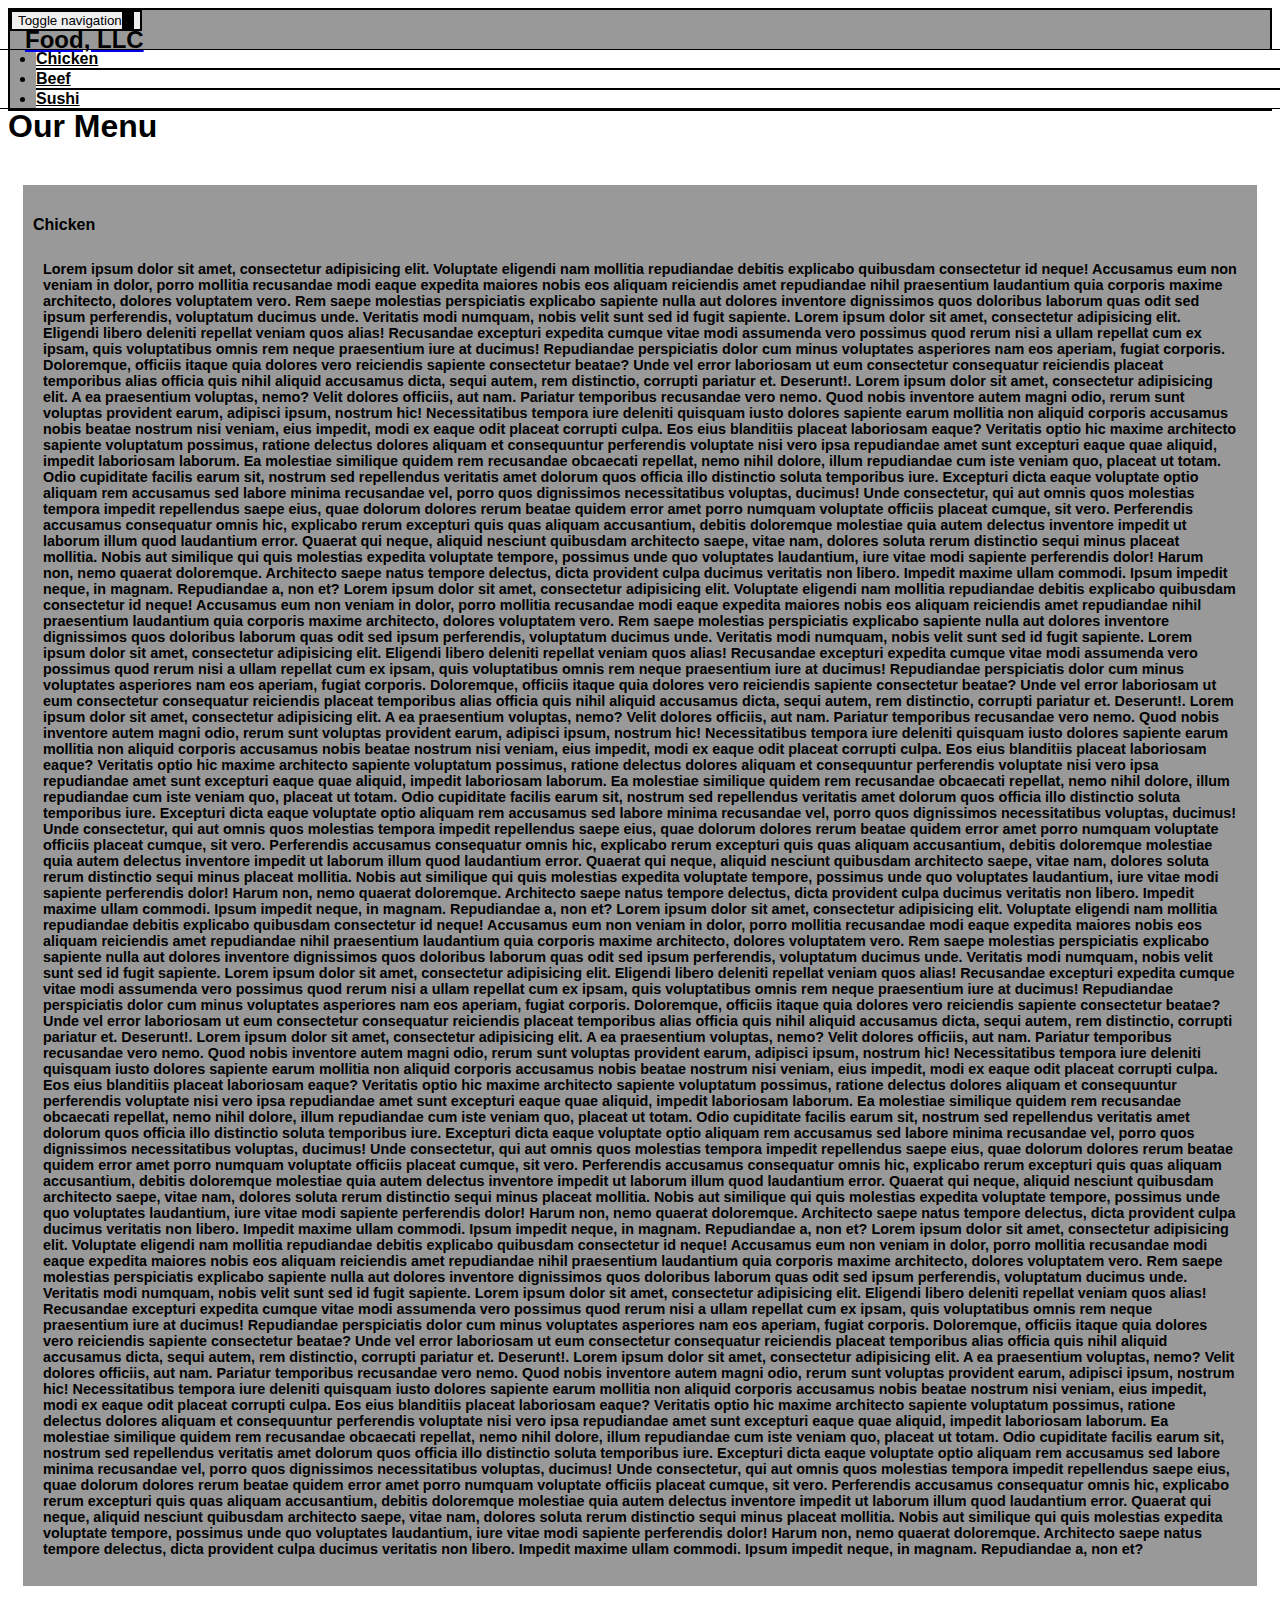
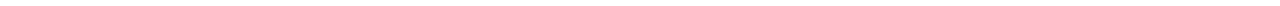
==== module3/index.html @ 28fc1872 "finished" ====
<!doctype html>
<html lang="en">
<head>
  <meta charset="utf-8">
  <meta http-equiv="X-UA-Compatible" content="IE=edge">
  <meta name="viewport" content="width=device-width, initial-scale=1">
  <title>Food, LLC - Boostrap</title>

  <link rel="stylesheet" href="style/css/bootstrap.min.css">
  <link rel="stylesheet" href="css/style2.css">
</head>
<body>
  <header>
    <nav id="header-nav" class="navbar navbar-default">
     <div class="container-fluid">
       <div class="navbar-header">
        <button type="button" class="navbar-toggle collapsed" data-toggle="collapse" data-target="#menu-collapsable-nav" aria-expanded="false">
          <span class="sr-only">Toggle navigation</span>
          <span class="icon-bar"></span>
          <span class="icon-bar"></span>
          <span class="icon-bar"></span>
        </button>
        <a href="#" class="text-left navbar-brand"><h1>Food, LLC</h1></a>
      </div>
      <div id="menu-collapsable-nav" class="collapse navbar-collapse">
        <ul id="nav-list" class="nav navbar-nav navbar-right visible-xs text-center">      
          <li>            
            <a href="#">Chicken</a>
          </li>
          <li>            
           <a href="#">Beef</a>
         </li>
         <li>            
          <a href="#">Sushi</a>    
        </li>
      </ul>
    </div>
  </div><!-- /.container-->
</nav>
  <h1 class="text-center main-title">Our Menu</h1> 
<section class="container-fluid menu">
  <div class="row">
 
   <div class="menu-content">
     <div class="col-md-12 col-sm-12 col-xs-12 menu-item">     
       <h4 class="menu-title text-center">Chicken</h4>
       <p class="text-justify">
         Lorem ipsum dolor sit amet, consectetur adipisicing elit. Voluptate eligendi nam mollitia repudiandae debitis explicabo quibusdam consectetur id neque! Accusamus eum non veniam in dolor, porro mollitia recusandae modi eaque expedita maiores nobis eos aliquam reiciendis amet repudiandae nihil praesentium laudantium quia corporis maxime architecto, dolores voluptatem vero. Rem saepe molestias perspiciatis explicabo sapiente nulla aut dolores inventore dignissimos quos doloribus laborum quas odit sed ipsum perferendis, voluptatum ducimus unde. Veritatis modi numquam, nobis velit sunt sed id fugit sapiente. Lorem ipsum dolor sit amet, consectetur adipisicing elit. Eligendi libero deleniti repellat veniam quos alias! Recusandae excepturi expedita cumque vitae modi assumenda vero possimus quod rerum nisi a ullam repellat cum ex ipsam, quis voluptatibus omnis rem neque praesentium iure at ducimus! Repudiandae perspiciatis dolor cum minus voluptates asperiores nam eos aperiam, fugiat corporis. Doloremque, officiis itaque quia dolores vero reiciendis sapiente consectetur beatae? Unde vel error laboriosam ut eum consectetur consequatur reiciendis placeat temporibus alias officia quis nihil aliquid accusamus dicta, sequi autem, rem distinctio, corrupti pariatur et. Deserunt!. Lorem ipsum dolor sit amet, consectetur adipisicing elit. A ea praesentium voluptas, nemo? Velit dolores officiis, aut nam. Pariatur temporibus recusandae vero nemo. Quod nobis inventore autem magni odio, rerum sunt voluptas provident earum, adipisci ipsum, nostrum hic! Necessitatibus tempora iure deleniti quisquam iusto dolores sapiente earum mollitia non aliquid corporis accusamus nobis beatae nostrum nisi veniam, eius impedit, modi ex eaque odit placeat corrupti culpa. Eos eius blanditiis placeat laboriosam eaque? Veritatis optio hic maxime architecto sapiente voluptatum possimus, ratione delectus dolores aliquam et consequuntur perferendis voluptate nisi vero ipsa repudiandae amet sunt excepturi eaque quae aliquid, impedit laboriosam laborum. Ea molestiae similique quidem rem recusandae obcaecati repellat, nemo nihil dolore, illum repudiandae cum iste veniam quo, placeat ut totam. Odio cupiditate facilis earum sit, nostrum sed repellendus veritatis amet dolorum quos officia illo distinctio soluta temporibus iure. Excepturi dicta eaque voluptate optio aliquam rem accusamus sed labore minima recusandae vel, porro quos dignissimos necessitatibus voluptas, ducimus! Unde consectetur, qui aut omnis quos molestias tempora impedit repellendus saepe eius, quae dolorum dolores rerum beatae quidem error amet porro numquam voluptate officiis placeat cumque, sit vero. Perferendis accusamus consequatur omnis hic, explicabo rerum excepturi quis quas aliquam accusantium, debitis doloremque molestiae quia autem delectus inventore impedit ut laborum illum quod laudantium error. Quaerat qui neque, aliquid nesciunt quibusdam architecto saepe, vitae nam, dolores soluta rerum distinctio sequi minus placeat mollitia. Nobis aut similique qui quis molestias expedita voluptate tempore, possimus unde quo voluptates laudantium, iure vitae modi sapiente perferendis dolor! Harum non, nemo quaerat doloremque. Architecto saepe natus tempore delectus, dicta provident culpa ducimus veritatis non libero. Impedit maxime ullam commodi. Ipsum impedit neque, in magnam. Repudiandae a, non et? Lorem ipsum dolor sit amet, consectetur adipisicing elit. Voluptate eligendi nam mollitia repudiandae debitis explicabo quibusdam consectetur id neque! Accusamus eum non veniam in dolor, porro mollitia recusandae modi eaque expedita maiores nobis eos aliquam reiciendis amet repudiandae nihil praesentium laudantium quia corporis maxime architecto, dolores voluptatem vero. Rem saepe molestias perspiciatis explicabo sapiente nulla aut dolores inventore dignissimos quos doloribus laborum quas odit sed ipsum perferendis, voluptatum ducimus unde. Veritatis modi numquam, nobis velit sunt sed id fugit sapiente. Lorem ipsum dolor sit amet, consectetur adipisicing elit. Eligendi libero deleniti repellat veniam quos alias! Recusandae excepturi expedita cumque vitae modi assumenda vero possimus quod rerum nisi a ullam repellat cum ex ipsam, quis voluptatibus omnis rem neque praesentium iure at ducimus! Repudiandae perspiciatis dolor cum minus voluptates asperiores nam eos aperiam, fugiat corporis. Doloremque, officiis itaque quia dolores vero reiciendis sapiente consectetur beatae? Unde vel error laboriosam ut eum consectetur consequatur reiciendis placeat temporibus alias officia quis nihil aliquid accusamus dicta, sequi autem, rem distinctio, corrupti pariatur et. Deserunt!. Lorem ipsum dolor sit amet, consectetur adipisicing elit. A ea praesentium voluptas, nemo? Velit dolores officiis, aut nam. Pariatur temporibus recusandae vero nemo. Quod nobis inventore autem magni odio, rerum sunt voluptas provident earum, adipisci ipsum, nostrum hic! Necessitatibus tempora iure deleniti quisquam iusto dolores sapiente earum mollitia non aliquid corporis accusamus nobis beatae nostrum nisi veniam, eius impedit, modi ex eaque odit placeat corrupti culpa. Eos eius blanditiis placeat laboriosam eaque? Veritatis optio hic maxime architecto sapiente voluptatum possimus, ratione delectus dolores aliquam et consequuntur perferendis voluptate nisi vero ipsa repudiandae amet sunt excepturi eaque quae aliquid, impedit laboriosam laborum. Ea molestiae similique quidem rem recusandae obcaecati repellat, nemo nihil dolore, illum repudiandae cum iste veniam quo, placeat ut totam. Odio cupiditate facilis earum sit, nostrum sed repellendus veritatis amet dolorum quos officia illo distinctio soluta temporibus iure. Excepturi dicta eaque voluptate optio aliquam rem accusamus sed labore minima recusandae vel, porro quos dignissimos necessitatibus voluptas, ducimus! Unde consectetur, qui aut omnis quos molestias tempora impedit repellendus saepe eius, quae dolorum dolores rerum beatae quidem error amet porro numquam voluptate officiis placeat cumque, sit vero. Perferendis accusamus consequatur omnis hic, explicabo rerum excepturi quis quas aliquam accusantium, debitis doloremque molestiae quia autem delectus inventore impedit ut laborum illum quod laudantium error. Quaerat qui neque, aliquid nesciunt quibusdam architecto saepe, vitae nam, dolores soluta rerum distinctio sequi minus placeat mollitia. Nobis aut similique qui quis molestias expedita voluptate tempore, possimus unde quo voluptates laudantium, iure vitae modi sapiente perferendis dolor! Harum non, nemo quaerat doloremque. Architecto saepe natus tempore delectus, dicta provident culpa ducimus veritatis non libero. Impedit maxime ullam commodi. Ipsum impedit neque, in magnam. Repudiandae a, non et? Lorem ipsum dolor sit amet, consectetur adipisicing elit. Voluptate eligendi nam mollitia repudiandae debitis explicabo quibusdam consectetur id neque! Accusamus eum non veniam in dolor, porro mollitia recusandae modi eaque expedita maiores nobis eos aliquam reiciendis amet repudiandae nihil praesentium laudantium quia corporis maxime architecto, dolores voluptatem vero. Rem saepe molestias perspiciatis explicabo sapiente nulla aut dolores inventore dignissimos quos doloribus laborum quas odit sed ipsum perferendis, voluptatum ducimus unde. Veritatis modi numquam, nobis velit sunt sed id fugit sapiente. Lorem ipsum dolor sit amet, consectetur adipisicing elit. Eligendi libero deleniti repellat veniam quos alias! Recusandae excepturi expedita cumque vitae modi assumenda vero possimus quod rerum nisi a ullam repellat cum ex ipsam, quis voluptatibus omnis rem neque praesentium iure at ducimus! Repudiandae perspiciatis dolor cum minus voluptates asperiores nam eos aperiam, fugiat corporis. Doloremque, officiis itaque quia dolores vero reiciendis sapiente consectetur beatae? Unde vel error laboriosam ut eum consectetur consequatur reiciendis placeat temporibus alias officia quis nihil aliquid accusamus dicta, sequi autem, rem distinctio, corrupti pariatur et. Deserunt!. Lorem ipsum dolor sit amet, consectetur adipisicing elit. A ea praesentium voluptas, nemo? Velit dolores officiis, aut nam. Pariatur temporibus recusandae vero nemo. Quod nobis inventore autem magni odio, rerum sunt voluptas provident earum, adipisci ipsum, nostrum hic! Necessitatibus tempora iure deleniti quisquam iusto dolores sapiente earum mollitia non aliquid corporis accusamus nobis beatae nostrum nisi veniam, eius impedit, modi ex eaque odit placeat corrupti culpa. Eos eius blanditiis placeat laboriosam eaque? Veritatis optio hic maxime architecto sapiente voluptatum possimus, ratione delectus dolores aliquam et consequuntur perferendis voluptate nisi vero ipsa repudiandae amet sunt excepturi eaque quae aliquid, impedit laboriosam laborum. Ea molestiae similique quidem rem recusandae obcaecati repellat, nemo nihil dolore, illum repudiandae cum iste veniam quo, placeat ut totam. Odio cupiditate facilis earum sit, nostrum sed repellendus veritatis amet dolorum quos officia illo distinctio soluta temporibus iure. Excepturi dicta eaque voluptate optio aliquam rem accusamus sed labore minima recusandae vel, porro quos dignissimos necessitatibus voluptas, ducimus! Unde consectetur, qui aut omnis quos molestias tempora impedit repellendus saepe eius, quae dolorum dolores rerum beatae quidem error amet porro numquam voluptate officiis placeat cumque, sit vero. Perferendis accusamus consequatur omnis hic, explicabo rerum excepturi quis quas aliquam accusantium, debitis doloremque molestiae quia autem delectus inventore impedit ut laborum illum quod laudantium error. Quaerat qui neque, aliquid nesciunt quibusdam architecto saepe, vitae nam, dolores soluta rerum distinctio sequi minus placeat mollitia. Nobis aut similique qui quis molestias expedita voluptate tempore, possimus unde quo voluptates laudantium, iure vitae modi sapiente perferendis dolor! Harum non, nemo quaerat doloremque. Architecto saepe natus tempore delectus, dicta provident culpa ducimus veritatis non libero. Impedit maxime ullam commodi. Ipsum impedit neque, in magnam. Repudiandae a, non et? Lorem ipsum dolor sit amet, consectetur adipisicing elit. Voluptate eligendi nam mollitia repudiandae debitis explicabo quibusdam consectetur id neque! Accusamus eum non veniam in dolor, porro mollitia recusandae modi eaque expedita maiores nobis eos aliquam reiciendis amet repudiandae nihil praesentium laudantium quia corporis maxime architecto, dolores voluptatem vero. Rem saepe molestias perspiciatis explicabo sapiente nulla aut dolores inventore dignissimos quos doloribus laborum quas odit sed ipsum perferendis, voluptatum ducimus unde. Veritatis modi numquam, nobis velit sunt sed id fugit sapiente. Lorem ipsum dolor sit amet, consectetur adipisicing elit. Eligendi libero deleniti repellat veniam quos alias! Recusandae excepturi expedita cumque vitae modi assumenda vero possimus quod rerum nisi a ullam repellat cum ex ipsam, quis voluptatibus omnis rem neque praesentium iure at ducimus! Repudiandae perspiciatis dolor cum minus voluptates asperiores nam eos aperiam, fugiat corporis. Doloremque, officiis itaque quia dolores vero reiciendis sapiente consectetur beatae? Unde vel error laboriosam ut eum consectetur consequatur reiciendis placeat temporibus alias officia quis nihil aliquid accusamus dicta, sequi autem, rem distinctio, corrupti pariatur et. Deserunt!. Lorem ipsum dolor sit amet, consectetur adipisicing elit. A ea praesentium voluptas, nemo? Velit dolores officiis, aut nam. Pariatur temporibus recusandae vero nemo. Quod nobis inventore autem magni odio, rerum sunt voluptas provident earum, adipisci ipsum, nostrum hic! Necessitatibus tempora iure deleniti quisquam iusto dolores sapiente earum mollitia non aliquid corporis accusamus nobis beatae nostrum nisi veniam, eius impedit, modi ex eaque odit placeat corrupti culpa. Eos eius blanditiis placeat laboriosam eaque? Veritatis optio hic maxime architecto sapiente voluptatum possimus, ratione delectus dolores aliquam et consequuntur perferendis voluptate nisi vero ipsa repudiandae amet sunt excepturi eaque quae aliquid, impedit laboriosam laborum. Ea molestiae similique quidem rem recusandae obcaecati repellat, nemo nihil dolore, illum repudiandae cum iste veniam quo, placeat ut totam. Odio cupiditate facilis earum sit, nostrum sed repellendus veritatis amet dolorum quos officia illo distinctio soluta temporibus iure. Excepturi dicta eaque voluptate optio aliquam rem accusamus sed labore minima recusandae vel, porro quos dignissimos necessitatibus voluptas, ducimus! Unde consectetur, qui aut omnis quos molestias tempora impedit repellendus saepe eius, quae dolorum dolores rerum beatae quidem error amet porro numquam voluptate officiis placeat cumque, sit vero. Perferendis accusamus consequatur omnis hic, explicabo rerum excepturi quis quas aliquam accusantium, debitis doloremque molestiae quia autem delectus inventore impedit ut laborum illum quod laudantium error. Quaerat qui neque, aliquid nesciunt quibusdam architecto saepe, vitae nam, dolores soluta rerum distinctio sequi minus placeat mollitia. Nobis aut similique qui quis molestias expedita voluptate tempore, possimus unde quo voluptates laudantium, iure vitae modi sapiente perferendis dolor! Harum non, nemo quaerat doloremque. Architecto saepe natus tempore delectus, dicta provident culpa ducimus veritatis non libero. Impedit maxime ullam commodi. Ipsum impedit neque, in magnam. Repudiandae a, non et?
       </p>
     </div>
   </div>
 </div>
</section>
</header>

<script src="style/js/jquery.min.js"></script>
<script src="style/js/bootstrap.min.js"></script>
<script src="js/script.js"></script>
</body>
</html>
---- module3/css/style2.css ----
body{
	font-size: 16px;	
  font-family: 'Exo 2', sans-serif;
}
.navbar-header button.navbar-toggle, .navbar-header .icon-bar{
  border: 2px solid #000 !important;
}
#header-nav{
  background-color:#999999;  
  border:2px solid #000; 
  border-radius: 0;
}
.navbar-brand{
  margin-top: 10px;
  padding-top:10px;
}
.navbar-nav{
  margin:0 -15px !important;
}
.navbar-brand h1{
  color: #000;
  font-size: 1.5em;
  font-weight: bold;
  margin-top: 0;
  margin-bottom: 0;
  line-height: .75;
  margin-left: 15px;
}
.navbar-brand a:hover, .navbar-brand a:focus{
  text-decoration: none;  
}
#nav-list{
  border:1px solid;
}
#nav-list:nth-child(3){
  border-bottom:0;
}
#nav-list li{
  background:#fff;
  border-bottom:2px solid;
}
#nav-list li:nth-child(3){
  border-bottom:0;
}
#nav-list li a{
  color:#000;
  font-weight: 600;
  line-height: 8px
}
.menu{
  margin:15px; 
}
.main-title{
  font-weight: bold;
  margin-top: -3px;
}
.menu-content{ 
  margin-top:40px;
}
.menu-title{
  font-weight: bold;
}
.menu-item{
  margin-bottom: 20px;
  background:#999999;  
  padding: 10px;
}
.menu-item h4 {
  font-weight: bold;
}
.menu-item p{
  font-weight:600;
  font-size: .9em;
  padding: 5px 10px;
}
@media (max-width:767px){
  .navbar-brand:focus, .navbar-brand{
    margin-left:10px;
  }
  .menu{
    width: 80%;
    margin-right:auto;
    margin-left:auto;
    margin-bottom: 15px;
  }
  .menu-item p{
    font-weight: 600;
    font-size: 1em;
    padding:5px 15px;
  }
}
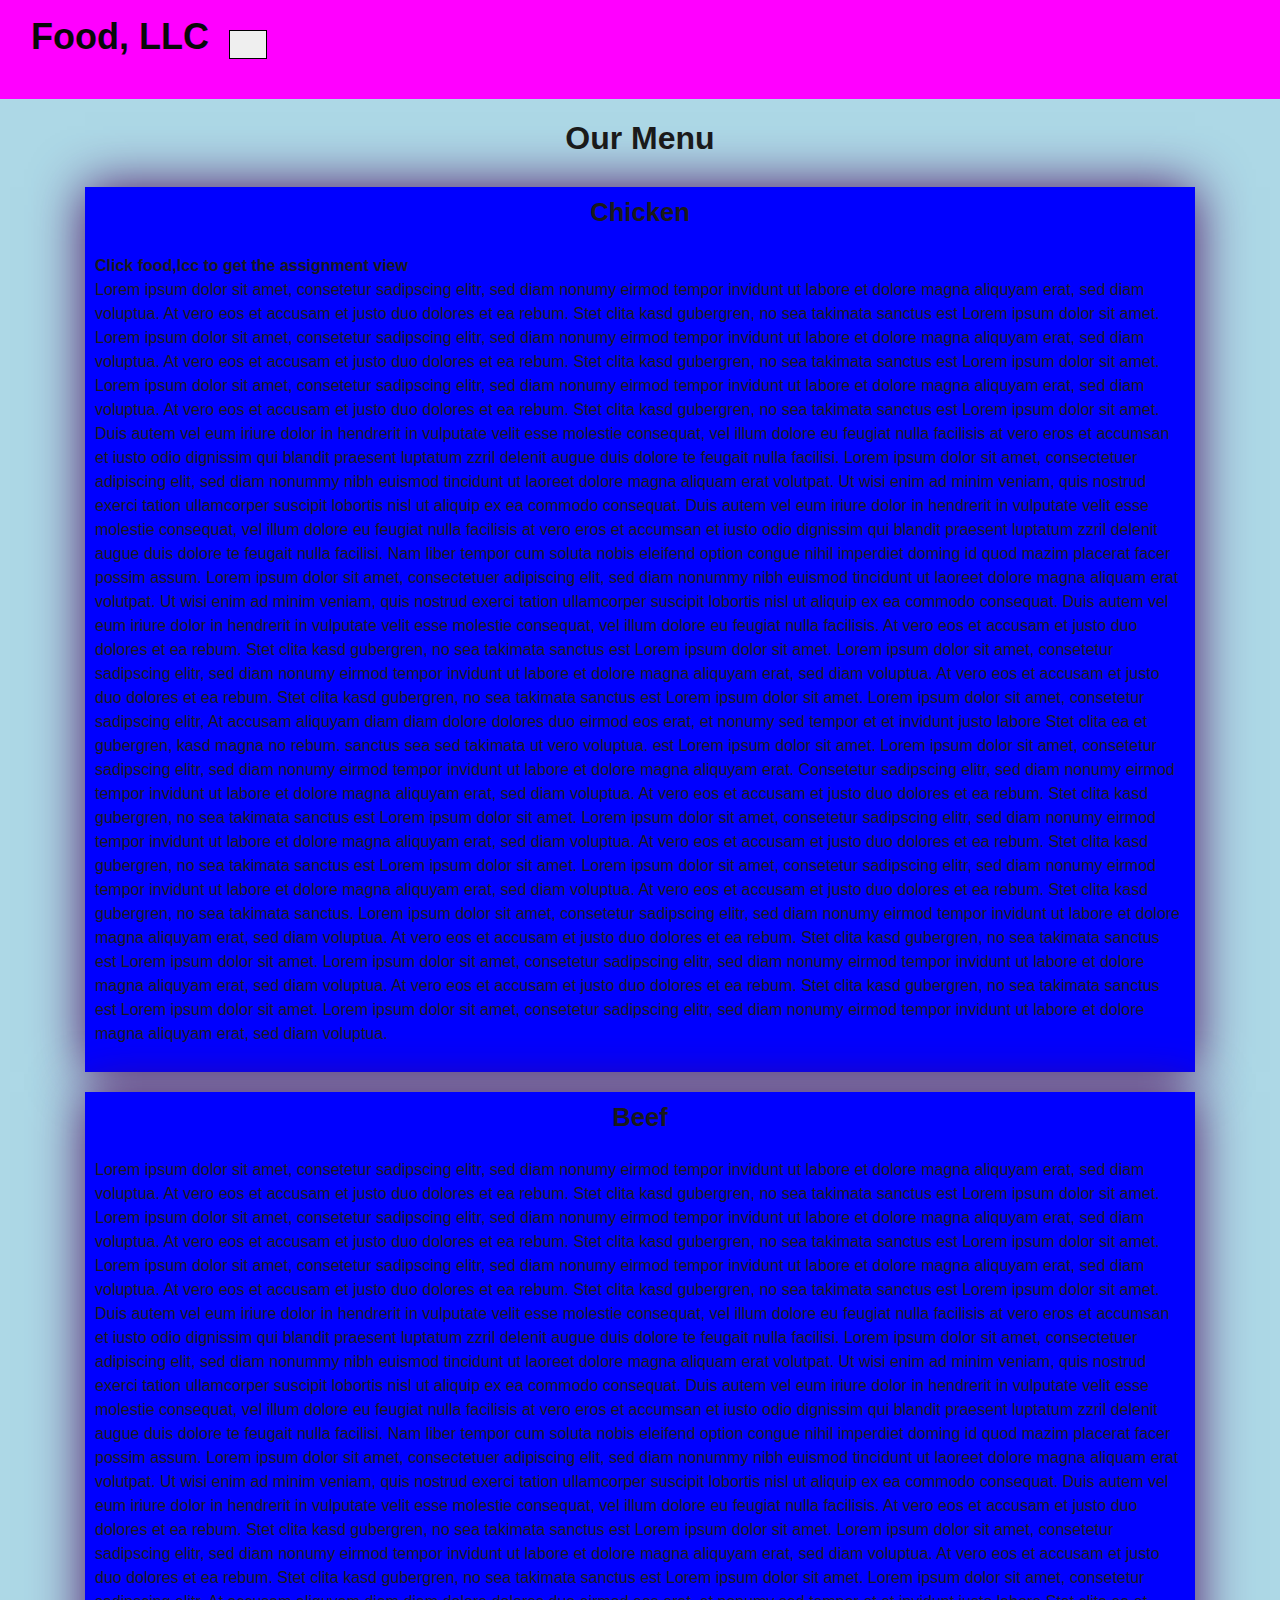
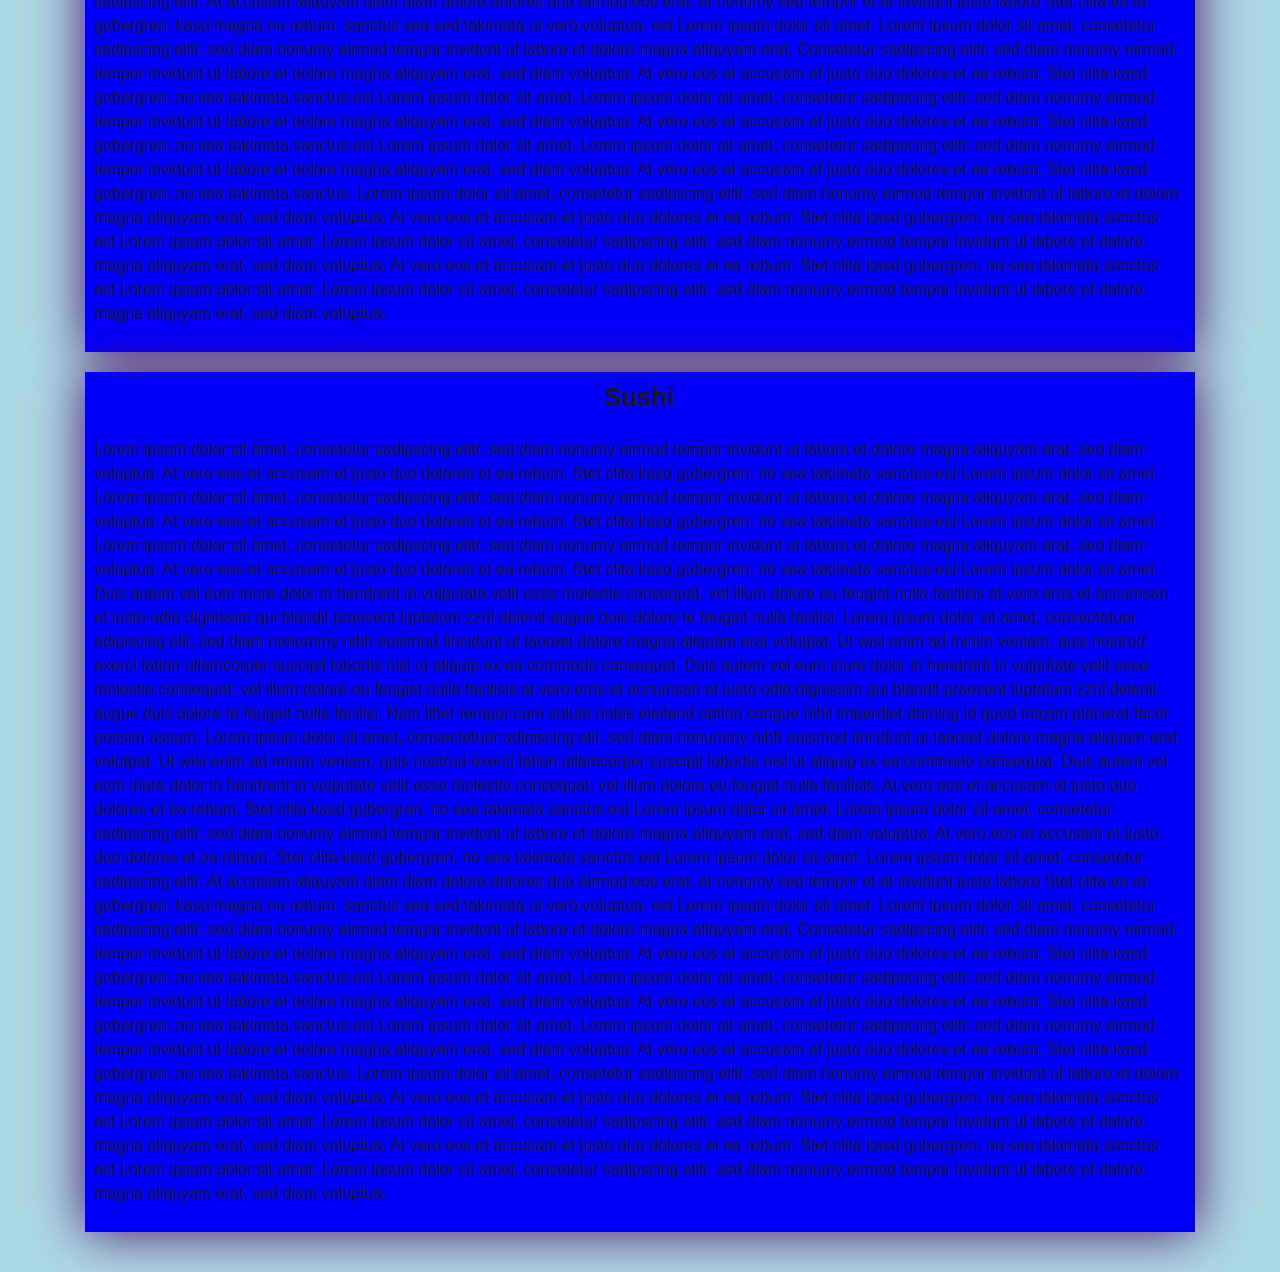
==== commit 8343149e: "Update and rename first.html to index.html" ====
--- a/module3/index.html
+++ b/module3/index.html
@@ -1,60 +1,135 @@
-<!doctype html>
-<html lang="en">
+
+<!DOCTYPE html>
+<html>
 <head>
-  <meta charset="utf-8">
-  <meta http-equiv="X-UA-Compatible" content="IE=edge">
-  <meta name="viewport" content="width=device-width, initial-scale=1">
-  <title>Food, LLC - Boostrap</title>
+    <meta charset="utf-8">
+    <meta http-equiv="X-UA-Compatible" content="IE=edge">
+    <meta name="viewport" content="width=device-width, initial-scale=1">
+    <title>Assignment</title>
+    <link rel="stylesheet" href="style/css/bootstrap.min.css">
+    <link rel="stylesheet" href="css/style.css">
+</head>
 
-  <link rel="stylesheet" href="style/css/bootstrap.min.css">
-  <link rel="stylesheet" href="css/style2.css">
-</head>
 <body>
-  <header>
-    <nav id="header-nav" class="navbar navbar-default">
-     <div class="container-fluid">
-       <div class="navbar-header">
-        <button type="button" class="navbar-toggle collapsed" data-toggle="collapse" data-target="#menu-collapsable-nav" aria-expanded="false">
-          <span class="sr-only">Toggle navigation</span>
-          <span class="icon-bar"></span>
-          <span class="icon-bar"></span>
-          <span class="icon-bar"></span>
-        </button>
-        <a href="#" class="text-left navbar-brand"><h1>Food, LLC</h1></a>
-      </div>
-      <div id="menu-collapsable-nav" class="collapse navbar-collapse">
-        <ul id="nav-list" class="nav navbar-nav navbar-right visible-xs text-center">      
-          <li>            
-            <a href="#">Chicken</a>
-          </li>
-          <li>            
-           <a href="#">Beef</a>
-         </li>
-         <li>            
-          <a href="#">Sushi</a>    
-        </li>
-      </ul>
+    <header>
+        <nav id="header-nav" class="navbar navbar-default">
+            <div class="container-fluid">
+                <div class="navbar-header">
+                    <div class="navbar-brand">
+                        <a href="index1.html"><h1>Food, LLC</h1></a>
+                    </div>
+
+                    <button type="button" class="navbar-toggle collapsed visible-xs" data-toggle="collapse" data-target="#my" aria-expanded="false">
+                        <span class="navbar-toggler-icon"></span>
+                        
+                    </button>
+                </div>
+
+                <div id="my" class="collapse navbar-collapse">
+                    <ul id="nav-list" class="nav navbar-nav navbar-right visible-xs text-center">
+                        <li>
+                            <a><br class="hidden-xs"> Ice-Cream<hr class="hr-line"></a>
+                        </li>
+                        <li>
+                            <a><br class="hidden-xs"> Cake<hr class="hr-line"></a>
+                        </li>
+                        <li>
+                            <a><br class="hidden-xs"> Chocolate</a>
+                        </li>
+                    </ul>
+                </div>
+            </div>
+        </nav>
+    </header>
+
+    <div id="menu" class="container">
+        <h2 id="main-heading" class="text-center">Our Menu</h2>
+        <section id="menu-item">
+            <h3 class="text-center">Chicken</h3>
+            <p>
+            	<span class="hello">Click food,lcc to get the assignment view</span><br>
+                Lorem ipsum dolor sit amet, consetetur sadipscing elitr, sed diam nonumy eirmod tempor invidunt ut labore et dolore magna aliquyam erat, sed diam voluptua. At vero eos et accusam et justo duo dolores et ea rebum. Stet clita kasd gubergren, no sea takimata
+                sanctus est Lorem ipsum dolor sit amet. Lorem ipsum dolor sit amet, consetetur sadipscing elitr, sed diam nonumy eirmod tempor invidunt ut labore et dolore magna aliquyam erat, sed diam voluptua. At vero eos et accusam et justo duo dolores
+                et ea rebum. Stet clita kasd gubergren, no sea takimata sanctus est Lorem ipsum dolor sit amet. Lorem ipsum dolor sit amet, consetetur sadipscing elitr, sed diam nonumy eirmod tempor invidunt ut labore et dolore magna aliquyam erat, sed
+                diam voluptua. At vero eos et accusam et justo duo dolores et ea rebum. Stet clita kasd gubergren, no sea takimata sanctus est Lorem ipsum dolor sit amet. Duis autem vel eum iriure dolor in hendrerit in vulputate velit esse molestie consequat,
+                vel illum dolore eu feugiat nulla facilisis at vero eros et accumsan et iusto odio dignissim qui blandit praesent luptatum zzril delenit augue duis dolore te feugait nulla facilisi. Lorem ipsum dolor sit amet, consectetuer adipiscing elit,
+                sed diam nonummy nibh euismod tincidunt ut laoreet dolore magna aliquam erat volutpat. Ut wisi enim ad minim veniam, quis nostrud exerci tation ullamcorper suscipit lobortis nisl ut aliquip ex ea commodo consequat. Duis autem vel eum iriure
+                dolor in hendrerit in vulputate velit esse molestie consequat, vel illum dolore eu feugiat nulla facilisis at vero eros et accumsan et iusto odio dignissim qui blandit praesent luptatum zzril delenit augue duis dolore te feugait nulla
+                facilisi. Nam liber tempor cum soluta nobis eleifend option congue nihil imperdiet doming id quod mazim placerat facer possim assum. Lorem ipsum dolor sit amet, consectetuer adipiscing elit, sed diam nonummy nibh euismod tincidunt ut laoreet
+                dolore magna aliquam erat volutpat. Ut wisi enim ad minim veniam, quis nostrud exerci tation ullamcorper suscipit lobortis nisl ut aliquip ex ea commodo consequat. Duis autem vel eum iriure dolor in hendrerit in vulputate velit esse molestie
+                consequat, vel illum dolore eu feugiat nulla facilisis. At vero eos et accusam et justo duo dolores et ea rebum. Stet clita kasd gubergren, no sea takimata sanctus est Lorem ipsum dolor sit amet. Lorem ipsum dolor sit amet, consetetur
+                sadipscing elitr, sed diam nonumy eirmod tempor invidunt ut labore et dolore magna aliquyam erat, sed diam voluptua. At vero eos et accusam et justo duo dolores et ea rebum. Stet clita kasd gubergren, no sea takimata sanctus est Lorem
+                ipsum dolor sit amet. Lorem ipsum dolor sit amet, consetetur sadipscing elitr, At accusam aliquyam diam diam dolore dolores duo eirmod eos erat, et nonumy sed tempor et et invidunt justo labore Stet clita ea et gubergren, kasd magna no
+                rebum. sanctus sea sed takimata ut vero voluptua. est Lorem ipsum dolor sit amet. Lorem ipsum dolor sit amet, consetetur sadipscing elitr, sed diam nonumy eirmod tempor invidunt ut labore et dolore magna aliquyam erat. Consetetur sadipscing
+                elitr, sed diam nonumy eirmod tempor invidunt ut labore et dolore magna aliquyam erat, sed diam voluptua. At vero eos et accusam et justo duo dolores et ea rebum. Stet clita kasd gubergren, no sea takimata sanctus est Lorem ipsum dolor
+                sit amet. Lorem ipsum dolor sit amet, consetetur sadipscing elitr, sed diam nonumy eirmod tempor invidunt ut labore et dolore magna aliquyam erat, sed diam voluptua. At vero eos et accusam et justo duo dolores et ea rebum. Stet clita kasd
+                gubergren, no sea takimata sanctus est Lorem ipsum dolor sit amet. Lorem ipsum dolor sit amet, consetetur sadipscing elitr, sed diam nonumy eirmod tempor invidunt ut labore et dolore magna aliquyam erat, sed diam voluptua. At vero eos
+                et accusam et justo duo dolores et ea rebum. Stet clita kasd gubergren, no sea takimata sanctus. Lorem ipsum dolor sit amet, consetetur sadipscing elitr, sed diam nonumy eirmod tempor invidunt ut labore et dolore magna aliquyam erat, sed
+                diam voluptua. At vero eos et accusam et justo duo dolores et ea rebum. Stet clita kasd gubergren, no sea takimata sanctus est Lorem ipsum dolor sit amet. Lorem ipsum dolor sit amet, consetetur sadipscing elitr, sed diam nonumy eirmod
+                tempor invidunt ut labore et dolore magna aliquyam erat, sed diam voluptua. At vero eos et accusam et justo duo dolores et ea rebum. Stet clita kasd gubergren, no sea takimata sanctus est Lorem ipsum dolor sit amet. Lorem ipsum dolor sit
+                amet, consetetur sadipscing elitr, sed diam nonumy eirmod tempor invidunt ut labore et dolore magna aliquyam erat, sed diam voluptua.
+            </p>
+        </section>
+
+        <section id="menu-item">
+            <h3 class="text-center">Beef</h3>
+            <p>
+                Lorem ipsum dolor sit amet, consetetur sadipscing elitr, sed diam nonumy eirmod tempor invidunt ut labore et dolore magna aliquyam erat, sed diam voluptua. At vero eos et accusam et justo duo dolores et ea rebum. Stet clita kasd gubergren, no sea takimata
+                sanctus est Lorem ipsum dolor sit amet. Lorem ipsum dolor sit amet, consetetur sadipscing elitr, sed diam nonumy eirmod tempor invidunt ut labore et dolore magna aliquyam erat, sed diam voluptua. At vero eos et accusam et justo duo dolores
+                et ea rebum. Stet clita kasd gubergren, no sea takimata sanctus est Lorem ipsum dolor sit amet. Lorem ipsum dolor sit amet, consetetur sadipscing elitr, sed diam nonumy eirmod tempor invidunt ut labore et dolore magna aliquyam erat, sed
+                diam voluptua. At vero eos et accusam et justo duo dolores et ea rebum. Stet clita kasd gubergren, no sea takimata sanctus est Lorem ipsum dolor sit amet. Duis autem vel eum iriure dolor in hendrerit in vulputate velit esse molestie consequat,
+                vel illum dolore eu feugiat nulla facilisis at vero eros et accumsan et iusto odio dignissim qui blandit praesent luptatum zzril delenit augue duis dolore te feugait nulla facilisi. Lorem ipsum dolor sit amet, consectetuer adipiscing elit,
+                sed diam nonummy nibh euismod tincidunt ut laoreet dolore magna aliquam erat volutpat. Ut wisi enim ad minim veniam, quis nostrud exerci tation ullamcorper suscipit lobortis nisl ut aliquip ex ea commodo consequat. Duis autem vel eum iriure
+                dolor in hendrerit in vulputate velit esse molestie consequat, vel illum dolore eu feugiat nulla facilisis at vero eros et accumsan et iusto odio dignissim qui blandit praesent luptatum zzril delenit augue duis dolore te feugait nulla
+                facilisi. Nam liber tempor cum soluta nobis eleifend option congue nihil imperdiet doming id quod mazim placerat facer possim assum. Lorem ipsum dolor sit amet, consectetuer adipiscing elit, sed diam nonummy nibh euismod tincidunt ut laoreet
+                dolore magna aliquam erat volutpat. Ut wisi enim ad minim veniam, quis nostrud exerci tation ullamcorper suscipit lobortis nisl ut aliquip ex ea commodo consequat. Duis autem vel eum iriure dolor in hendrerit in vulputate velit esse molestie
+                consequat, vel illum dolore eu feugiat nulla facilisis. At vero eos et accusam et justo duo dolores et ea rebum. Stet clita kasd gubergren, no sea takimata sanctus est Lorem ipsum dolor sit amet. Lorem ipsum dolor sit amet, consetetur
+                sadipscing elitr, sed diam nonumy eirmod tempor invidunt ut labore et dolore magna aliquyam erat, sed diam voluptua. At vero eos et accusam et justo duo dolores et ea rebum. Stet clita kasd gubergren, no sea takimata sanctus est Lorem
+                ipsum dolor sit amet. Lorem ipsum dolor sit amet, consetetur sadipscing elitr, At accusam aliquyam diam diam dolore dolores duo eirmod eos erat, et nonumy sed tempor et et invidunt justo labore Stet clita ea et gubergren, kasd magna no
+                rebum. sanctus sea sed takimata ut vero voluptua. est Lorem ipsum dolor sit amet. Lorem ipsum dolor sit amet, consetetur sadipscing elitr, sed diam nonumy eirmod tempor invidunt ut labore et dolore magna aliquyam erat. Consetetur sadipscing
+                elitr, sed diam nonumy eirmod tempor invidunt ut labore et dolore magna aliquyam erat, sed diam voluptua. At vero eos et accusam et justo duo dolores et ea rebum. Stet clita kasd gubergren, no sea takimata sanctus est Lorem ipsum dolor
+                sit amet. Lorem ipsum dolor sit amet, consetetur sadipscing elitr, sed diam nonumy eirmod tempor invidunt ut labore et dolore magna aliquyam erat, sed diam voluptua. At vero eos et accusam et justo duo dolores et ea rebum. Stet clita kasd
+                gubergren, no sea takimata sanctus est Lorem ipsum dolor sit amet. Lorem ipsum dolor sit amet, consetetur sadipscing elitr, sed diam nonumy eirmod tempor invidunt ut labore et dolore magna aliquyam erat, sed diam voluptua. At vero eos
+                et accusam et justo duo dolores et ea rebum. Stet clita kasd gubergren, no sea takimata sanctus. Lorem ipsum dolor sit amet, consetetur sadipscing elitr, sed diam nonumy eirmod tempor invidunt ut labore et dolore magna aliquyam erat, sed
+                diam voluptua. At vero eos et accusam et justo duo dolores et ea rebum. Stet clita kasd gubergren, no sea takimata sanctus est Lorem ipsum dolor sit amet. Lorem ipsum dolor sit amet, consetetur sadipscing elitr, sed diam nonumy eirmod
+                tempor invidunt ut labore et dolore magna aliquyam erat, sed diam voluptua. At vero eos et accusam et justo duo dolores et ea rebum. Stet clita kasd gubergren, no sea takimata sanctus est Lorem ipsum dolor sit amet. Lorem ipsum dolor sit
+                amet, consetetur sadipscing elitr, sed diam nonumy eirmod tempor invidunt ut labore et dolore magna aliquyam erat, sed diam voluptua.
+            </p>
+        </section>
+
+        <section id="menu-item">
+            <h3 class="text-center">Sushi</h3>
+            <p>
+                Lorem ipsum dolor sit amet, consetetur sadipscing elitr, sed diam nonumy eirmod tempor invidunt ut labore et dolore magna aliquyam erat, sed diam voluptua. At vero eos et accusam et justo duo dolores et ea rebum. Stet clita kasd gubergren, no sea takimata
+                sanctus est Lorem ipsum dolor sit amet. Lorem ipsum dolor sit amet, consetetur sadipscing elitr, sed diam nonumy eirmod tempor invidunt ut labore et dolore magna aliquyam erat, sed diam voluptua. At vero eos et accusam et justo duo dolores
+                et ea rebum. Stet clita kasd gubergren, no sea takimata sanctus est Lorem ipsum dolor sit amet. Lorem ipsum dolor sit amet, consetetur sadipscing elitr, sed diam nonumy eirmod tempor invidunt ut labore et dolore magna aliquyam erat, sed
+                diam voluptua. At vero eos et accusam et justo duo dolores et ea rebum. Stet clita kasd gubergren, no sea takimata sanctus est Lorem ipsum dolor sit amet. Duis autem vel eum iriure dolor in hendrerit in vulputate velit esse molestie consequat,
+                vel illum dolore eu feugiat nulla facilisis at vero eros et accumsan et iusto odio dignissim qui blandit praesent luptatum zzril delenit augue duis dolore te feugait nulla facilisi. Lorem ipsum dolor sit amet, consectetuer adipiscing elit,
+                sed diam nonummy nibh euismod tincidunt ut laoreet dolore magna aliquam erat volutpat. Ut wisi enim ad minim veniam, quis nostrud exerci tation ullamcorper suscipit lobortis nisl ut aliquip ex ea commodo consequat. Duis autem vel eum iriure
+                dolor in hendrerit in vulputate velit esse molestie consequat, vel illum dolore eu feugiat nulla facilisis at vero eros et accumsan et iusto odio dignissim qui blandit praesent luptatum zzril delenit augue duis dolore te feugait nulla
+                facilisi. Nam liber tempor cum soluta nobis eleifend option congue nihil imperdiet doming id quod mazim placerat facer possim assum. Lorem ipsum dolor sit amet, consectetuer adipiscing elit, sed diam nonummy nibh euismod tincidunt ut laoreet
+                dolore magna aliquam erat volutpat. Ut wisi enim ad minim veniam, quis nostrud exerci tation ullamcorper suscipit lobortis nisl ut aliquip ex ea commodo consequat. Duis autem vel eum iriure dolor in hendrerit in vulputate velit esse molestie
+                consequat, vel illum dolore eu feugiat nulla facilisis. At vero eos et accusam et justo duo dolores et ea rebum. Stet clita kasd gubergren, no sea takimata sanctus est Lorem ipsum dolor sit amet. Lorem ipsum dolor sit amet, consetetur
+                sadipscing elitr, sed diam nonumy eirmod tempor invidunt ut labore et dolore magna aliquyam erat, sed diam voluptua. At vero eos et accusam et justo duo dolores et ea rebum. Stet clita kasd gubergren, no sea takimata sanctus est Lorem
+                ipsum dolor sit amet. Lorem ipsum dolor sit amet, consetetur sadipscing elitr, At accusam aliquyam diam diam dolore dolores duo eirmod eos erat, et nonumy sed tempor et et invidunt justo labore Stet clita ea et gubergren, kasd magna no
+                rebum. sanctus sea sed takimata ut vero voluptua. est Lorem ipsum dolor sit amet. Lorem ipsum dolor sit amet, consetetur sadipscing elitr, sed diam nonumy eirmod tempor invidunt ut labore et dolore magna aliquyam erat. Consetetur sadipscing
+                elitr, sed diam nonumy eirmod tempor invidunt ut labore et dolore magna aliquyam erat, sed diam voluptua. At vero eos et accusam et justo duo dolores et ea rebum. Stet clita kasd gubergren, no sea takimata sanctus est Lorem ipsum dolor
+                sit amet. Lorem ipsum dolor sit amet, consetetur sadipscing elitr, sed diam nonumy eirmod tempor invidunt ut labore et dolore magna aliquyam erat, sed diam voluptua. At vero eos et accusam et justo duo dolores et ea rebum. Stet clita kasd
+                gubergren, no sea takimata sanctus est Lorem ipsum dolor sit amet. Lorem ipsum dolor sit amet, consetetur sadipscing elitr, sed diam nonumy eirmod tempor invidunt ut labore et dolore magna aliquyam erat, sed diam voluptua. At vero eos
+                et accusam et justo duo dolores et ea rebum. Stet clita kasd gubergren, no sea takimata sanctus. Lorem ipsum dolor sit amet, consetetur sadipscing elitr, sed diam nonumy eirmod tempor invidunt ut labore et dolore magna aliquyam erat, sed
+                diam voluptua. At vero eos et accusam et justo duo dolores et ea rebum. Stet clita kasd gubergren, no sea takimata sanctus est Lorem ipsum dolor sit amet. Lorem ipsum dolor sit amet, consetetur sadipscing elitr, sed diam nonumy eirmod
+                tempor invidunt ut labore et dolore magna aliquyam erat, sed diam voluptua. At vero eos et accusam et justo duo dolores et ea rebum. Stet clita kasd gubergren, no sea takimata sanctus est Lorem ipsum dolor sit amet. Lorem ipsum dolor sit
+                amet, consetetur sadipscing elitr, sed diam nonumy eirmod tempor invidunt ut labore et dolore magna aliquyam erat, sed diam voluptua.
+            </p>
+        </section>
+
     </div>
-  </div><!-- /.container-->
-</nav>
-  <h1 class="text-center main-title">Our Menu</h1> 
-<section class="container-fluid menu">
-  <div class="row">
- 
-   <div class="menu-content">
-     <div class="col-md-12 col-sm-12 col-xs-12 menu-item">     
-       <h4 class="menu-title text-center">Chicken</h4>
-       <p class="text-justify">
-         Lorem ipsum dolor sit amet, consectetur adipisicing elit. Voluptate eligendi nam mollitia repudiandae debitis explicabo quibusdam consectetur id neque! Accusamus eum non veniam in dolor, porro mollitia recusandae modi eaque expedita maiores nobis eos aliquam reiciendis amet repudiandae nihil praesentium laudantium quia corporis maxime architecto, dolores voluptatem vero. Rem saepe molestias perspiciatis explicabo sapiente nulla aut dolores inventore dignissimos quos doloribus laborum quas odit sed ipsum perferendis, voluptatum ducimus unde. Veritatis modi numquam, nobis velit sunt sed id fugit sapiente. Lorem ipsum dolor sit amet, consectetur adipisicing elit. Eligendi libero deleniti repellat veniam quos alias! Recusandae excepturi expedita cumque vitae modi assumenda vero possimus quod rerum nisi a ullam repellat cum ex ipsam, quis voluptatibus omnis rem neque praesentium iure at ducimus! Repudiandae perspiciatis dolor cum minus voluptates asperiores nam eos aperiam, fugiat corporis. Doloremque, officiis itaque quia dolores vero reiciendis sapiente consectetur beatae? Unde vel error laboriosam ut eum consectetur consequatur reiciendis placeat temporibus alias officia quis nihil aliquid accusamus dicta, sequi autem, rem distinctio, corrupti pariatur et. Deserunt!. Lorem ipsum dolor sit amet, consectetur adipisicing elit. A ea praesentium voluptas, nemo? Velit dolores officiis, aut nam. Pariatur temporibus recusandae vero nemo. Quod nobis inventore autem magni odio, rerum sunt voluptas provident earum, adipisci ipsum, nostrum hic! Necessitatibus tempora iure deleniti quisquam iusto dolores sapiente earum mollitia non aliquid corporis accusamus nobis beatae nostrum nisi veniam, eius impedit, modi ex eaque odit placeat corrupti culpa. Eos eius blanditiis placeat laboriosam eaque? Veritatis optio hic maxime architecto sapiente voluptatum possimus, ratione delectus dolores aliquam et consequuntur perferendis voluptate nisi vero ipsa repudiandae amet sunt excepturi eaque quae aliquid, impedit laboriosam laborum. Ea molestiae similique quidem rem recusandae obcaecati repellat, nemo nihil dolore, illum repudiandae cum iste veniam quo, placeat ut totam. Odio cupiditate facilis earum sit, nostrum sed repellendus veritatis amet dolorum quos officia illo distinctio soluta temporibus iure. Excepturi dicta eaque voluptate optio aliquam rem accusamus sed labore minima recusandae vel, porro quos dignissimos necessitatibus voluptas, ducimus! Unde consectetur, qui aut omnis quos molestias tempora impedit repellendus saepe eius, quae dolorum dolores rerum beatae quidem error amet porro numquam voluptate officiis placeat cumque, sit vero. Perferendis accusamus consequatur omnis hic, explicabo rerum excepturi quis quas aliquam accusantium, debitis doloremque molestiae quia autem delectus inventore impedit ut laborum illum quod laudantium error. Quaerat qui neque, aliquid nesciunt quibusdam architecto saepe, vitae nam, dolores soluta rerum distinctio sequi minus placeat mollitia. Nobis aut similique qui quis molestias expedita voluptate tempore, possimus unde quo voluptates laudantium, iure vitae modi sapiente perferendis dolor! Harum non, nemo quaerat doloremque. Architecto saepe natus tempore delectus, dicta provident culpa ducimus veritatis non libero. Impedit maxime ullam commodi. Ipsum impedit neque, in magnam. Repudiandae a, non et? Lorem ipsum dolor sit amet, consectetur adipisicing elit. Voluptate eligendi nam mollitia repudiandae debitis explicabo quibusdam consectetur id neque! Accusamus eum non veniam in dolor, porro mollitia recusandae modi eaque expedita maiores nobis eos aliquam reiciendis amet repudiandae nihil praesentium laudantium quia corporis maxime architecto, dolores voluptatem vero. Rem saepe molestias perspiciatis explicabo sapiente nulla aut dolores inventore dignissimos quos doloribus laborum quas odit sed ipsum perferendis, voluptatum ducimus unde. Veritatis modi numquam, nobis velit sunt sed id fugit sapiente. Lorem ipsum dolor sit amet, consectetur adipisicing elit. Eligendi libero deleniti repellat veniam quos alias! Recusandae excepturi expedita cumque vitae modi assumenda vero possimus quod rerum nisi a ullam repellat cum ex ipsam, quis voluptatibus omnis rem neque praesentium iure at ducimus! Repudiandae perspiciatis dolor cum minus voluptates asperiores nam eos aperiam, fugiat corporis. Doloremque, officiis itaque quia dolores vero reiciendis sapiente consectetur beatae? Unde vel error laboriosam ut eum consectetur consequatur reiciendis placeat temporibus alias officia quis nihil aliquid accusamus dicta, sequi autem, rem distinctio, corrupti pariatur et. Deserunt!. Lorem ipsum dolor sit amet, consectetur adipisicing elit. A ea praesentium voluptas, nemo? Velit dolores officiis, aut nam. Pariatur temporibus recusandae vero nemo. Quod nobis inventore autem magni odio, rerum sunt voluptas provident earum, adipisci ipsum, nostrum hic! Necessitatibus tempora iure deleniti quisquam iusto dolores sapiente earum mollitia non aliquid corporis accusamus nobis beatae nostrum nisi veniam, eius impedit, modi ex eaque odit placeat corrupti culpa. Eos eius blanditiis placeat laboriosam eaque? Veritatis optio hic maxime architecto sapiente voluptatum possimus, ratione delectus dolores aliquam et consequuntur perferendis voluptate nisi vero ipsa repudiandae amet sunt excepturi eaque quae aliquid, impedit laboriosam laborum. Ea molestiae similique quidem rem recusandae obcaecati repellat, nemo nihil dolore, illum repudiandae cum iste veniam quo, placeat ut totam. Odio cupiditate facilis earum sit, nostrum sed repellendus veritatis amet dolorum quos officia illo distinctio soluta temporibus iure. Excepturi dicta eaque voluptate optio aliquam rem accusamus sed labore minima recusandae vel, porro quos dignissimos necessitatibus voluptas, ducimus! Unde consectetur, qui aut omnis quos molestias tempora impedit repellendus saepe eius, quae dolorum dolores rerum beatae quidem error amet porro numquam voluptate officiis placeat cumque, sit vero. Perferendis accusamus consequatur omnis hic, explicabo rerum excepturi quis quas aliquam accusantium, debitis doloremque molestiae quia autem delectus inventore impedit ut laborum illum quod laudantium error. Quaerat qui neque, aliquid nesciunt quibusdam architecto saepe, vitae nam, dolores soluta rerum distinctio sequi minus placeat mollitia. Nobis aut similique qui quis molestias expedita voluptate tempore, possimus unde quo voluptates laudantium, iure vitae modi sapiente perferendis dolor! Harum non, nemo quaerat doloremque. Architecto saepe natus tempore delectus, dicta provident culpa ducimus veritatis non libero. Impedit maxime ullam commodi. Ipsum impedit neque, in magnam. Repudiandae a, non et? Lorem ipsum dolor sit amet, consectetur adipisicing elit. Voluptate eligendi nam mollitia repudiandae debitis explicabo quibusdam consectetur id neque! Accusamus eum non veniam in dolor, porro mollitia recusandae modi eaque expedita maiores nobis eos aliquam reiciendis amet repudiandae nihil praesentium laudantium quia corporis maxime architecto, dolores voluptatem vero. Rem saepe molestias perspiciatis explicabo sapiente nulla aut dolores inventore dignissimos quos doloribus laborum quas odit sed ipsum perferendis, voluptatum ducimus unde. Veritatis modi numquam, nobis velit sunt sed id fugit sapiente. Lorem ipsum dolor sit amet, consectetur adipisicing elit. Eligendi libero deleniti repellat veniam quos alias! Recusandae excepturi expedita cumque vitae modi assumenda vero possimus quod rerum nisi a ullam repellat cum ex ipsam, quis voluptatibus omnis rem neque praesentium iure at ducimus! Repudiandae perspiciatis dolor cum minus voluptates asperiores nam eos aperiam, fugiat corporis. Doloremque, officiis itaque quia dolores vero reiciendis sapiente consectetur beatae? Unde vel error laboriosam ut eum consectetur consequatur reiciendis placeat temporibus alias officia quis nihil aliquid accusamus dicta, sequi autem, rem distinctio, corrupti pariatur et. Deserunt!. Lorem ipsum dolor sit amet, consectetur adipisicing elit. A ea praesentium voluptas, nemo? Velit dolores officiis, aut nam. Pariatur temporibus recusandae vero nemo. Quod nobis inventore autem magni odio, rerum sunt voluptas provident earum, adipisci ipsum, nostrum hic! Necessitatibus tempora iure deleniti quisquam iusto dolores sapiente earum mollitia non aliquid corporis accusamus nobis beatae nostrum nisi veniam, eius impedit, modi ex eaque odit placeat corrupti culpa. Eos eius blanditiis placeat laboriosam eaque? Veritatis optio hic maxime architecto sapiente voluptatum possimus, ratione delectus dolores aliquam et consequuntur perferendis voluptate nisi vero ipsa repudiandae amet sunt excepturi eaque quae aliquid, impedit laboriosam laborum. Ea molestiae similique quidem rem recusandae obcaecati repellat, nemo nihil dolore, illum repudiandae cum iste veniam quo, placeat ut totam. Odio cupiditate facilis earum sit, nostrum sed repellendus veritatis amet dolorum quos officia illo distinctio soluta temporibus iure. Excepturi dicta eaque voluptate optio aliquam rem accusamus sed labore minima recusandae vel, porro quos dignissimos necessitatibus voluptas, ducimus! Unde consectetur, qui aut omnis quos molestias tempora impedit repellendus saepe eius, quae dolorum dolores rerum beatae quidem error amet porro numquam voluptate officiis placeat cumque, sit vero. Perferendis accusamus consequatur omnis hic, explicabo rerum excepturi quis quas aliquam accusantium, debitis doloremque molestiae quia autem delectus inventore impedit ut laborum illum quod laudantium error. Quaerat qui neque, aliquid nesciunt quibusdam architecto saepe, vitae nam, dolores soluta rerum distinctio sequi minus placeat mollitia. Nobis aut similique qui quis molestias expedita voluptate tempore, possimus unde quo voluptates laudantium, iure vitae modi sapiente perferendis dolor! Harum non, nemo quaerat doloremque. Architecto saepe natus tempore delectus, dicta provident culpa ducimus veritatis non libero. Impedit maxime ullam commodi. Ipsum impedit neque, in magnam. Repudiandae a, non et? Lorem ipsum dolor sit amet, consectetur adipisicing elit. Voluptate eligendi nam mollitia repudiandae debitis explicabo quibusdam consectetur id neque! Accusamus eum non veniam in dolor, porro mollitia recusandae modi eaque expedita maiores nobis eos aliquam reiciendis amet repudiandae nihil praesentium laudantium quia corporis maxime architecto, dolores voluptatem vero. Rem saepe molestias perspiciatis explicabo sapiente nulla aut dolores inventore dignissimos quos doloribus laborum quas odit sed ipsum perferendis, voluptatum ducimus unde. Veritatis modi numquam, nobis velit sunt sed id fugit sapiente. Lorem ipsum dolor sit amet, consectetur adipisicing elit. Eligendi libero deleniti repellat veniam quos alias! Recusandae excepturi expedita cumque vitae modi assumenda vero possimus quod rerum nisi a ullam repellat cum ex ipsam, quis voluptatibus omnis rem neque praesentium iure at ducimus! Repudiandae perspiciatis dolor cum minus voluptates asperiores nam eos aperiam, fugiat corporis. Doloremque, officiis itaque quia dolores vero reiciendis sapiente consectetur beatae? Unde vel error laboriosam ut eum consectetur consequatur reiciendis placeat temporibus alias officia quis nihil aliquid accusamus dicta, sequi autem, rem distinctio, corrupti pariatur et. Deserunt!. Lorem ipsum dolor sit amet, consectetur adipisicing elit. A ea praesentium voluptas, nemo? Velit dolores officiis, aut nam. Pariatur temporibus recusandae vero nemo. Quod nobis inventore autem magni odio, rerum sunt voluptas provident earum, adipisci ipsum, nostrum hic! Necessitatibus tempora iure deleniti quisquam iusto dolores sapiente earum mollitia non aliquid corporis accusamus nobis beatae nostrum nisi veniam, eius impedit, modi ex eaque odit placeat corrupti culpa. Eos eius blanditiis placeat laboriosam eaque? Veritatis optio hic maxime architecto sapiente voluptatum possimus, ratione delectus dolores aliquam et consequuntur perferendis voluptate nisi vero ipsa repudiandae amet sunt excepturi eaque quae aliquid, impedit laboriosam laborum. Ea molestiae similique quidem rem recusandae obcaecati repellat, nemo nihil dolore, illum repudiandae cum iste veniam quo, placeat ut totam. Odio cupiditate facilis earum sit, nostrum sed repellendus veritatis amet dolorum quos officia illo distinctio soluta temporibus iure. Excepturi dicta eaque voluptate optio aliquam rem accusamus sed labore minima recusandae vel, porro quos dignissimos necessitatibus voluptas, ducimus! Unde consectetur, qui aut omnis quos molestias tempora impedit repellendus saepe eius, quae dolorum dolores rerum beatae quidem error amet porro numquam voluptate officiis placeat cumque, sit vero. Perferendis accusamus consequatur omnis hic, explicabo rerum excepturi quis quas aliquam accusantium, debitis doloremque molestiae quia autem delectus inventore impedit ut laborum illum quod laudantium error. Quaerat qui neque, aliquid nesciunt quibusdam architecto saepe, vitae nam, dolores soluta rerum distinctio sequi minus placeat mollitia. Nobis aut similique qui quis molestias expedita voluptate tempore, possimus unde quo voluptates laudantium, iure vitae modi sapiente perferendis dolor! Harum non, nemo quaerat doloremque. Architecto saepe natus tempore delectus, dicta provident culpa ducimus veritatis non libero. Impedit maxime ullam commodi. Ipsum impedit neque, in magnam. Repudiandae a, non et?
-       </p>
-     </div>
-   </div>
- </div>
-</section>
-</header>
 
-<script src="style/js/jquery.min.js"></script>
-<script src="style/js/bootstrap.min.js"></script>
-<script src="js/script.js"></script>
+    
+    <script src="style/js/jquery.min.js"></script>
+    <script src="style/js/bootstrap.min.js"></script>
+
+
 </body>
-</html>+
+</html>
--- a/module3/css/style.css
+++ b/module3/css/style.css
@@ -0,0 +1,96 @@
+body {
+    font-size: 16px;
+    font-family:  sans-serif;
+    color: #1a1a1a;
+    background-color: lightblue;
+}
+
+
+/** HEADER **/
+
+#header-nav {
+    background-color: magenta;
+    border-radius: 0;
+    border: 0;  
+}
+
+#header-nav button {
+    margin-top: 22px;
+}
+
+.navbar-collapse {
+    border-top: 0;
+}
+
+.navbar-brand, .navbar-nav li a {
+    line-height: 76px;
+    height: 76px;
+    padding-top: 0;
+}
+
+.navbar-brand h1 {
+    color: #080808;
+    font-family:  sans-serif;
+    font-weight: bolder;
+    font-size: 1.8em;
+}
+
+.navbar-brand a:hover {
+    text-decoration: none;
+    text-shadow: 1px 1px 1px #f4f0f5;
+} 
+
+#nav-list {
+    background-color: #d67eda;
+}
+
+#nav-list a {
+    font-weight: bolder;
+    color:pink;
+    font-size: 1.2em;
+}
+
+.navbar-header button.navbar-toggle, .navbar-header .icon-bar {
+    border: 1px solid black;
+}
+
+.hr-line {
+    width: 100%;
+    height: 2px;
+    background-color:purple;
+    margin-top: 2px;
+    margin-bottom: 2px;
+}
+
+
+
+
+#menu {
+    width: 93%;
+    margin-bottom: 40px;
+}
+
+#menu h2 {
+    font-size: 2em;
+    font-weight: bold;
+    margin-top: 20px;
+    margin-bottom: 30px;
+}
+
+#menu h3 {
+    font-size: 1.6em;
+    font-weight: bold;
+    margin-bottom: 1em;
+}
+
+#menu-item {
+    background-color:blue;
+    box-shadow: 0 0 50px #4b0f63;
+    padding: 10px;
+    margin: 0 auto 20px auto;
+}
+
+.hello{
+	text-align: center;
+	font-weight: bolder;
+}